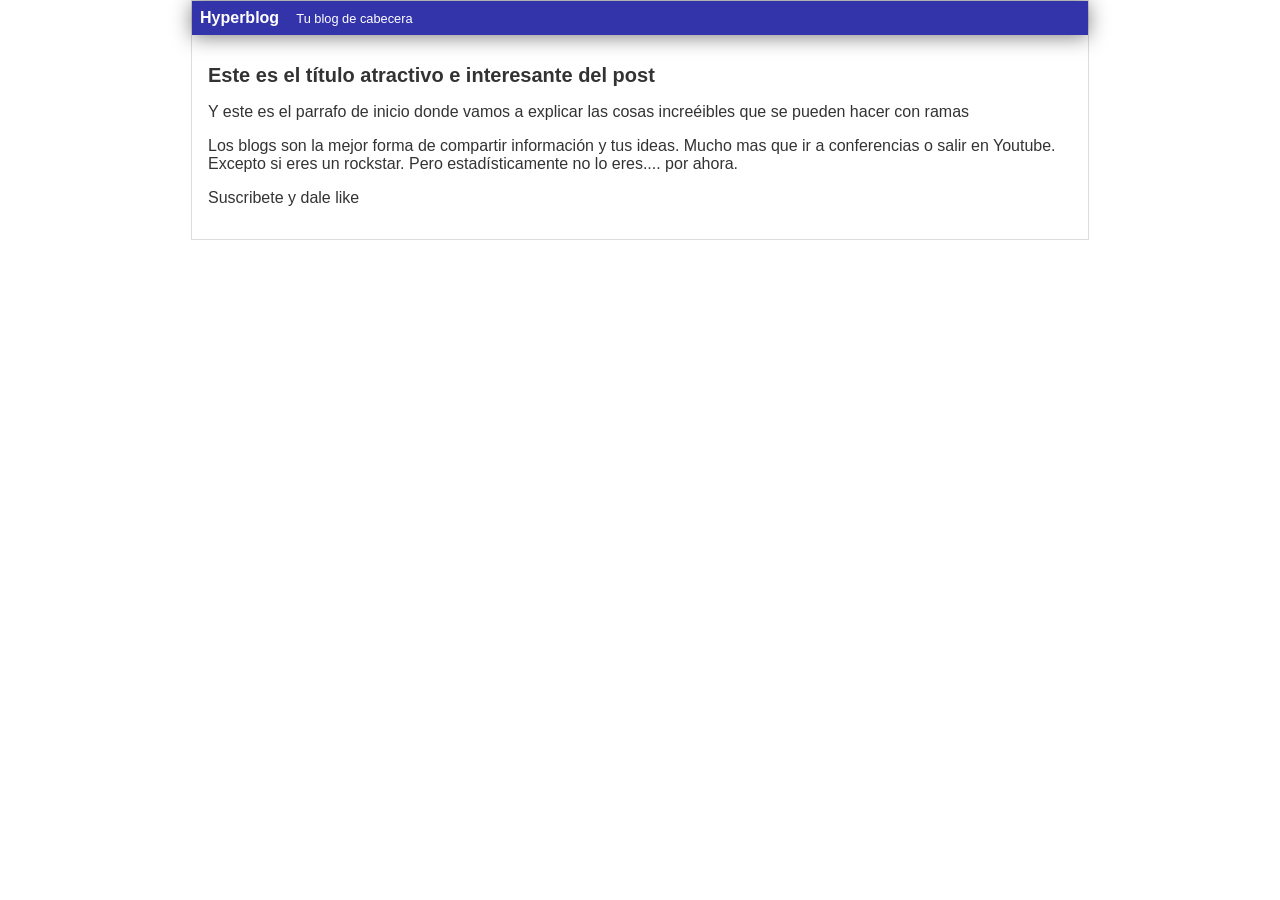
==== blog.html @ b5e8d891 "finalizada la cabecera diseño azul" ====
<html>
    <head>
        <title>El titulo del post</title>
        <link rel="stylesheet" href="styles.css" />
    </head>
    <body>
        <div id="container">
            <div id="cabecera">
                Hyperblog
                <span id="tagline">Tu blog de cabecera</span>
            </div>
            <div id="post">
                <h1>Este es el título atractivo e interesante del post</h1>
                <p>Y este es el parrafo de inicio donde vamos a explicar las cosas increéibles que se pueden hacer con ramas</p>
                <p>Los blogs son la mejor forma de compartir información y tus ideas. Mucho mas que ir a conferencias o salir en Youtube. Excepto si eres un rockstar. Pero estadísticamente no lo eres.... por ahora.</p>
                <p>Suscribete y dale like</p>
            </div>
        </div>
    </body>
</html>
---- styles.css ----
body
{
    color: #333;
    text-align: center;
    font-family: Arial;
    font-size: 16px;
    margin: 0;
    padding: 0;
}

#cabecera
{
    background: #33A;
    box-shadow: 0px 2px 20px 0px rgba(0,0,0,0.5);
    color: white;
    font-weight: bold;
    margin: 0;
    padding: 0.5em;
}

#cabecera #tagline
{
    padding: 0 0 0 1em;
    font-weight: normal;
    font-size: 0.8em;
}

#container
{
    width: 70%;
    padding: 0;
    text-align: left;
    border: 1px solid #DDD;
    margin: 0 auto;
}

#container h1
{
    font-size: 20px;
}
#post
{
    padding: 1em;
}
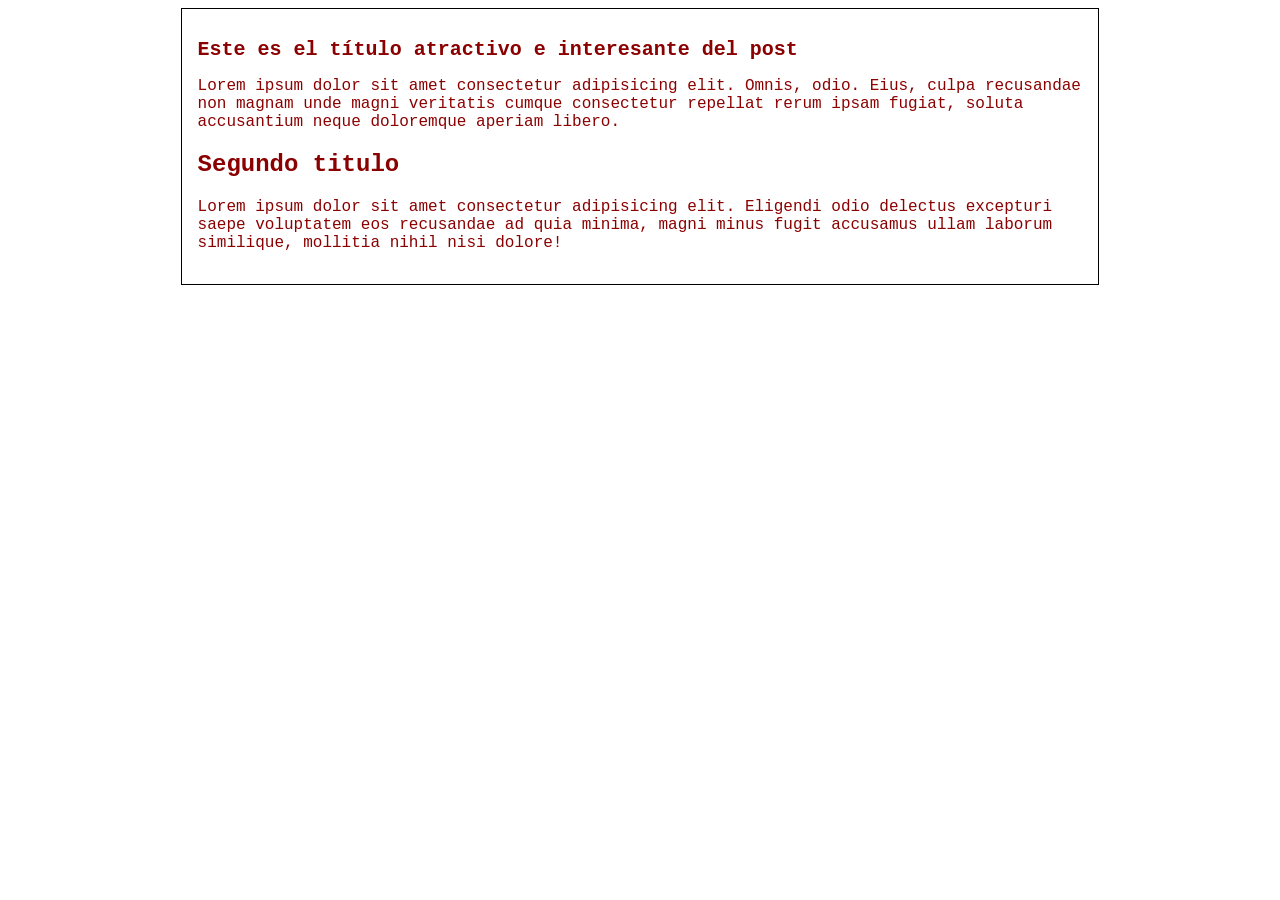
==== commit 0c98fdc5: "agregado el contenido del blog y mejor fuente" ====
--- a/blog.html
+++ b/blog.html
@@ -1,20 +1,22 @@
-<html>
-    <head>
-        <title>El titulo del post</title>
-        <link rel="stylesheet" href="styles.css" />
-    </head>
-    <body>
-        <div id="container">
-            <div id="cabecera">
-                Hyperblog
-                <span id="tagline">Tu blog de cabecera</span>
-            </div>
-            <div id="post">
-                <h1>Este es el título atractivo e interesante del post</h1>
-                <p>Y este es el parrafo de inicio donde vamos a explicar las cosas increéibles que se pueden hacer con ramas</p>
-                <p>Los blogs son la mejor forma de compartir información y tus ideas. Mucho mas que ir a conferencias o salir en Youtube. Excepto si eres un rockstar. Pero estadísticamente no lo eres.... por ahora.</p>
-                <p>Suscribete y dale like</p>
-            </div>
+<!DOCTYPE html>
+<html lang="en">
+<head>
+    <meta charset="UTF-8">
+    <meta http-equiv="X-UA-Compatible" content="IE=edge">
+    <meta name="viewport" content="width=device-width, initial-scale=1.0">
+    <link rel="stylesheet" href="./styles.css">
+    <title>Blog Git</title>
+</head>
+<body>
+    <div id="container">
+        <div id="post">
+            <h1>Este es el título atractivo
+            e interesante del post </h1>
+            <p>Lorem ipsum dolor sit amet consectetur adipisicing elit. Omnis, odio. Eius, culpa recusandae non magnam unde magni veritatis cumque consectetur repellat rerum ipsam fugiat, soluta accusantium neque doloremque aperiam libero.</p>
+            
+            <h2>Segundo titulo</h2>
+            <p>Lorem ipsum dolor sit amet consectetur adipisicing elit. Eligendi odio delectus excepturi saepe voluptatem eos recusandae ad quia minima, magni minus fugit accusamus ullam laborum similique, mollitia nihil nisi dolore!</p>
         </div>
-    </body>
+    </div>
+</body>
 </html>
--- a/styles.css
+++ b/styles.css
@@ -1,44 +1,17 @@
-body
-{
-    color: #333;
+body{
     text-align: center;
-    font-family: Arial;
+    font-family: 'Courier New', Courier, monospace;
+    color:darkred;
     font-size: 16px;
-    margin: 0;
-    padding: 0;
 }
-
-#cabecera
-{
-    background: #33A;
-    box-shadow: 0px 2px 20px 0px rgba(0,0,0,0.5);
-    color: white;
-    font-weight: bold;
-    margin: 0;
-    padding: 0.5em;
-}
-
-#cabecera #tagline
-{
-    padding: 0 0 0 1em;
-    font-weight: normal;
-    font-size: 0.8em;
-}
-
-#container
-{
+#container{
     width: 70%;
-    padding: 0;
+    padding: 1em;
     text-align: left;
-    border: 1px solid #DDD;
+    border: 1px solid #000;
     margin: 0 auto;
 }
 
-#container h1
-{
+#container h1{
     font-size: 20px;
-}
-#post
-{
-    padding: 1em;
 }
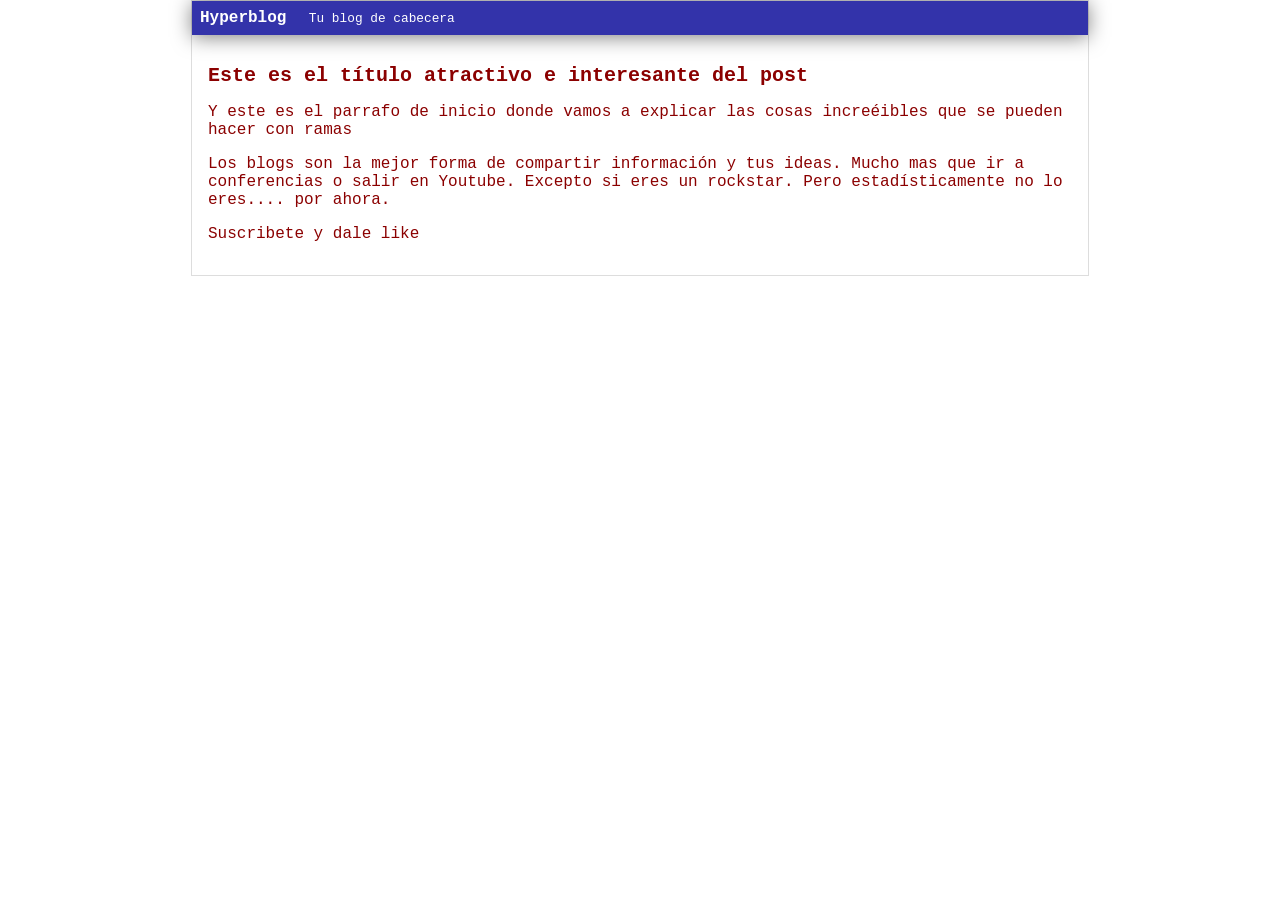
==== commit 1c93aa80: "arreglo extrañesa" ====
--- a/blog.html
+++ b/blog.html
@@ -1,22 +1,20 @@
-<!DOCTYPE html>
-<html lang="en">
-<head>
-    <meta charset="UTF-8">
-    <meta http-equiv="X-UA-Compatible" content="IE=edge">
-    <meta name="viewport" content="width=device-width, initial-scale=1.0">
-    <link rel="stylesheet" href="./styles.css">
-    <title>Blog Git</title>
-</head>
-<body>
-    <div id="container">
-        <div id="post">
-            <h1>Este es el título atractivo
-            e interesante del post </h1>
-            <p>Lorem ipsum dolor sit amet consectetur adipisicing elit. Omnis, odio. Eius, culpa recusandae non magnam unde magni veritatis cumque consectetur repellat rerum ipsam fugiat, soluta accusantium neque doloremque aperiam libero.</p>
-            
-            <h2>Segundo titulo</h2>
-            <p>Lorem ipsum dolor sit amet consectetur adipisicing elit. Eligendi odio delectus excepturi saepe voluptatem eos recusandae ad quia minima, magni minus fugit accusamus ullam laborum similique, mollitia nihil nisi dolore!</p>
+<html>
+    <head>
+        <title>El titulo del post</title>
+        <link rel="stylesheet" href="styles.css" />
+    </head>
+    <body>
+        <div id="container">
+            <div id="cabecera">
+                Hyperblog
+                <span id="tagline">Tu blog de cabecera</span>
+            </div>
+            <div id="post">
+                <h1>Este es el título atractivo e interesante del post</h1>
+                <p>Y este es el parrafo de inicio donde vamos a explicar las cosas increéibles que se pueden hacer con ramas</p>
+                <p>Los blogs son la mejor forma de compartir información y tus ideas. Mucho mas que ir a conferencias o salir en Youtube. Excepto si eres un rockstar. Pero estadísticamente no lo eres.... por ahora.</p>
+                <p>Suscribete y dale like</p>
+            </div>
         </div>
-    </div>
-</body>
+    </body>
 </html>
--- a/styles.css
+++ b/styles.css
@@ -1,17 +1,45 @@
-body{
+body
+{
+    color: #333;
     text-align: center;
     font-family: 'Courier New', Courier, monospace;
     color:darkred;
     font-size: 16px;
+    margin: 0;
+    padding: 0;
 }
-#container{
+
+#cabecera
+{
+    background: #33A;
+    box-shadow: 0px 2px 20px 0px rgba(0,0,0,0.5);
+    color: white;
+    font-weight: bold;
+    margin: 0;
+    padding: 0.5em;
+}
+
+#cabecera #tagline
+{
+    padding: 0 0 0 1em;
+    font-weight: normal;
+    font-size: 0.8em;
+}
+
+#container
+{
     width: 70%;
-    padding: 1em;
+    padding: 0;
     text-align: left;
-    border: 1px solid #000;
+    border: 1px solid #DDD;
     margin: 0 auto;
 }
 
-#container h1{
+#container h1
+{
     font-size: 20px;
+}
+#post
+{
+    padding: 1em;
 }
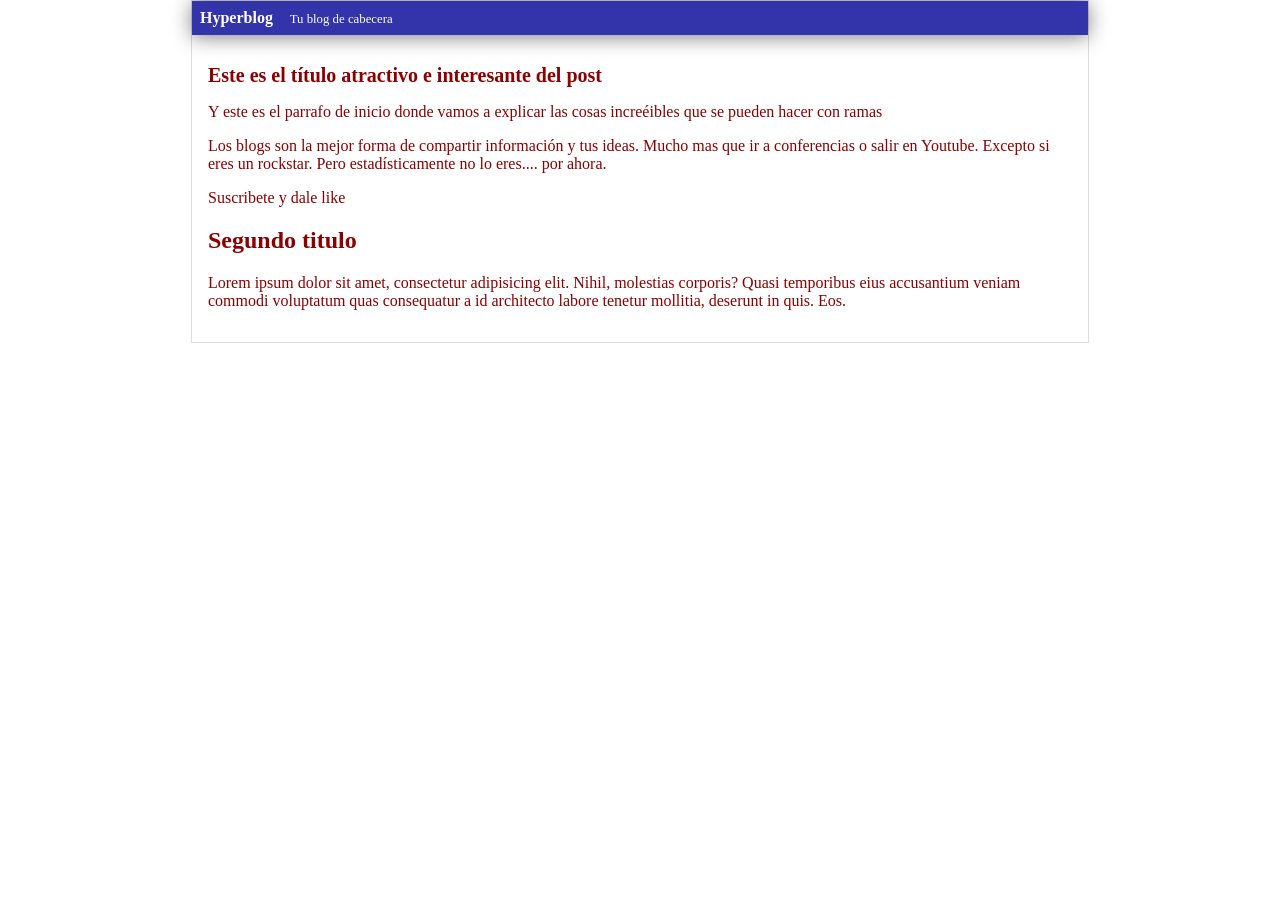
==== commit b45bb6d7: "agrego cuerpo del blog" ====
--- a/blog.html
+++ b/blog.html
@@ -14,6 +14,8 @@
                 <p>Y este es el parrafo de inicio donde vamos a explicar las cosas increéibles que se pueden hacer con ramas</p>
                 <p>Los blogs son la mejor forma de compartir información y tus ideas. Mucho mas que ir a conferencias o salir en Youtube. Excepto si eres un rockstar. Pero estadísticamente no lo eres.... por ahora.</p>
                 <p>Suscribete y dale like</p>
+                <h2>Segundo titulo</h2>
+                <p>Lorem ipsum dolor sit amet, consectetur adipisicing elit. Nihil, molestias corporis? Quasi temporibus eius accusantium veniam commodi voluptatum quas consequatur a id architecto labore tenetur mollitia, deserunt in quis. Eos.</p>
             </div>
         </div>
     </body>
--- a/styles.css
+++ b/styles.css
@@ -2,7 +2,7 @@
 {
     color: #333;
     text-align: center;
-    font-family: 'Courier New', Courier, monospace;
+    font-family: 'Times New Roman', Times, serif;
     color:darkred;
     font-size: 16px;
     margin: 0;
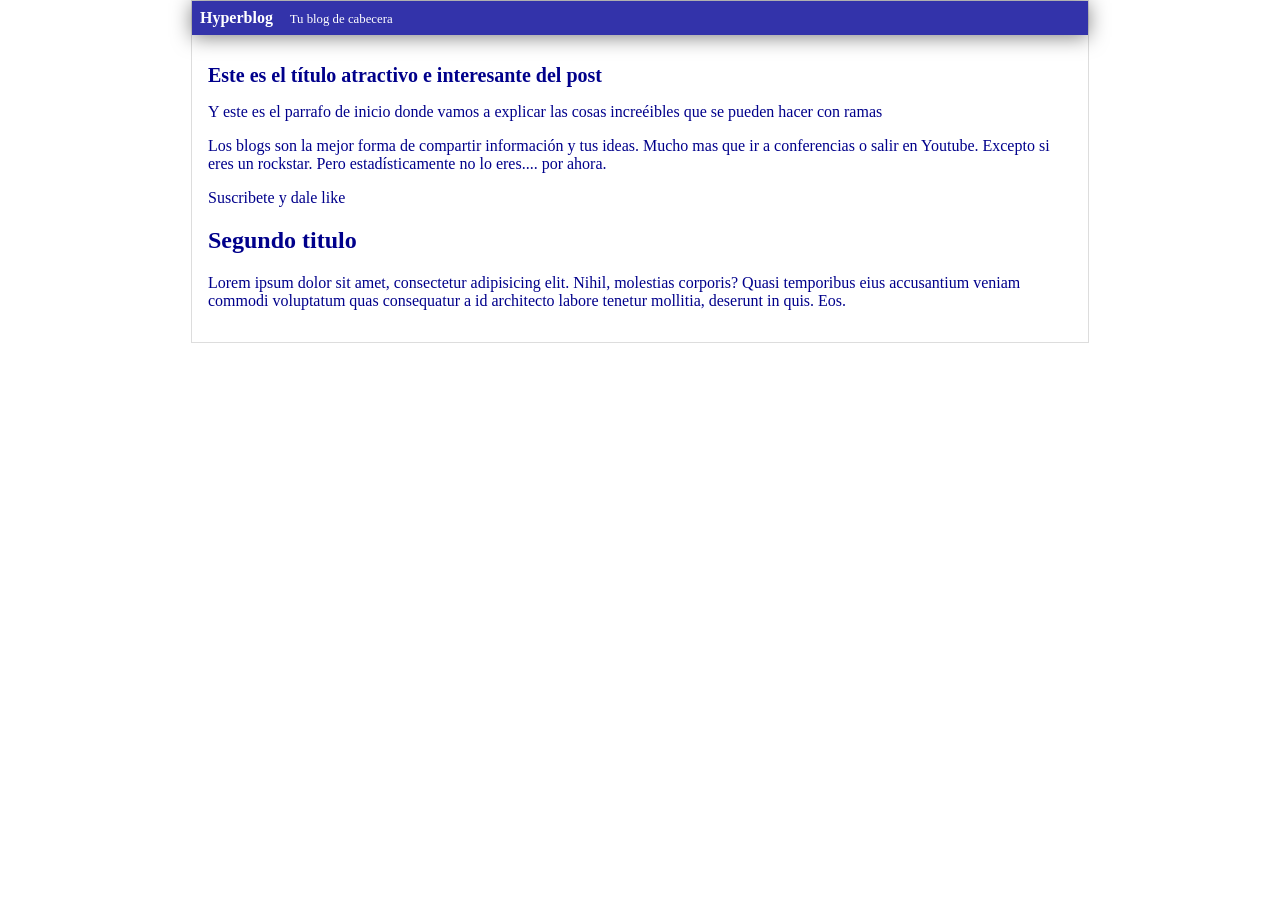
==== commit 96dbd47f: "modifique la cabeera y el color del texto" ====
--- a/blog.html
+++ b/blog.html
@@ -1,6 +1,6 @@
 <html>
     <head>
-        <title>El titulo del post</title>
+        <title>Tu blog de cabecera</title>
         <link rel="stylesheet" href="styles.css" />
     </head>
     <body>
--- a/styles.css
+++ b/styles.css
@@ -3,7 +3,7 @@
     color: #333;
     text-align: center;
     font-family: 'Times New Roman', Times, serif;
-    color:darkred;
+    color: darkblue;
     font-size: 16px;
     margin: 0;
     padding: 0;
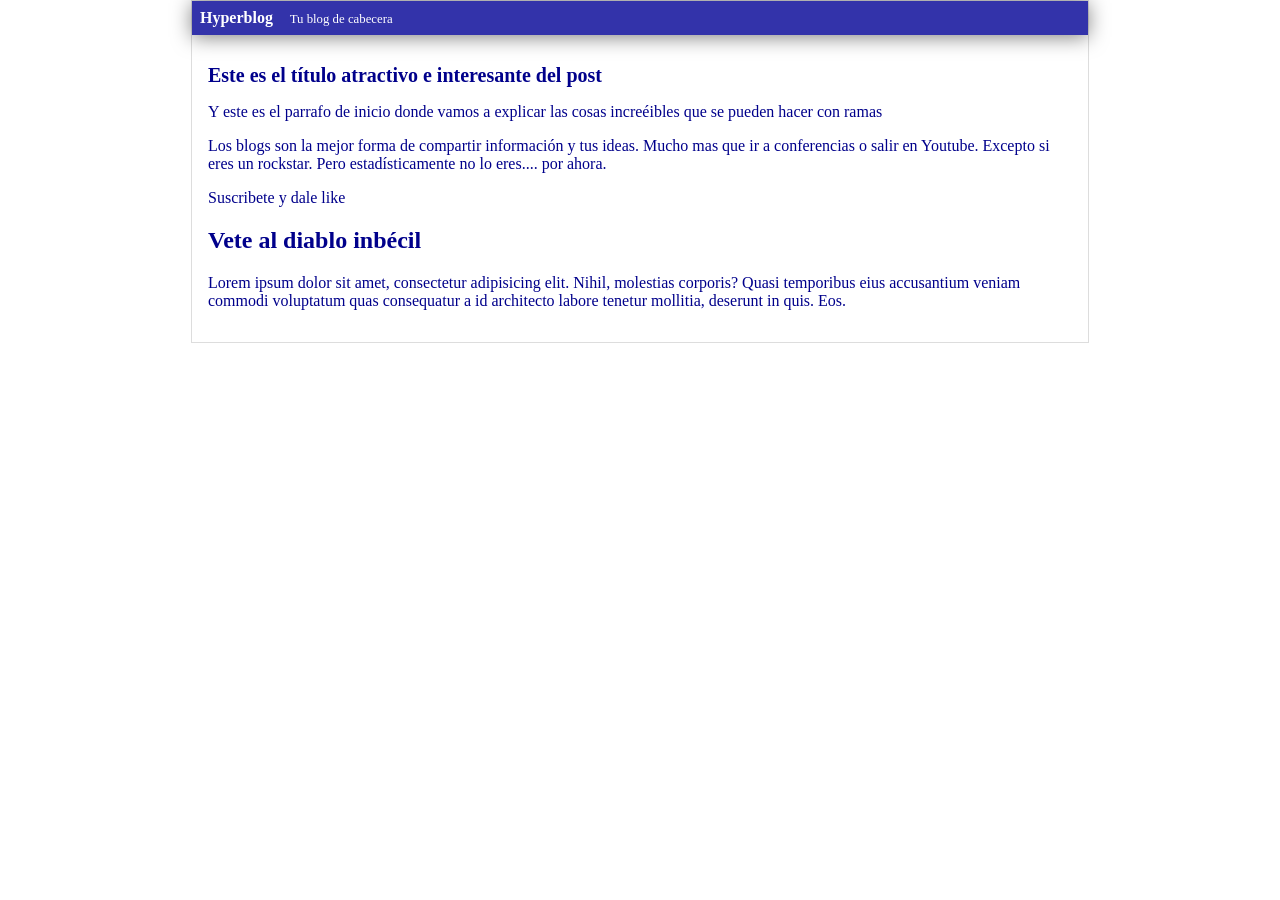
==== commit 41c33aa0: "agregue saludo y cambie pestaña" ====
--- a/blog.html
+++ b/blog.html
@@ -1,6 +1,6 @@
 <html>
     <head>
-        <title>Tu blog de cabecera</title>
+        <title>Tu blog maestro!</title>
         <link rel="stylesheet" href="styles.css" />
     </head>
     <body>
@@ -14,7 +14,7 @@
                 <p>Y este es el parrafo de inicio donde vamos a explicar las cosas increéibles que se pueden hacer con ramas</p>
                 <p>Los blogs son la mejor forma de compartir información y tus ideas. Mucho mas que ir a conferencias o salir en Youtube. Excepto si eres un rockstar. Pero estadísticamente no lo eres.... por ahora.</p>
                 <p>Suscribete y dale like</p>
-                <h2>Segundo titulo</h2>
+                <h2>Vete al diablo inbécil</h2>
                 <p>Lorem ipsum dolor sit amet, consectetur adipisicing elit. Nihil, molestias corporis? Quasi temporibus eius accusantium veniam commodi voluptatum quas consequatur a id architecto labore tenetur mollitia, deserunt in quis. Eos.</p>
             </div>
         </div>
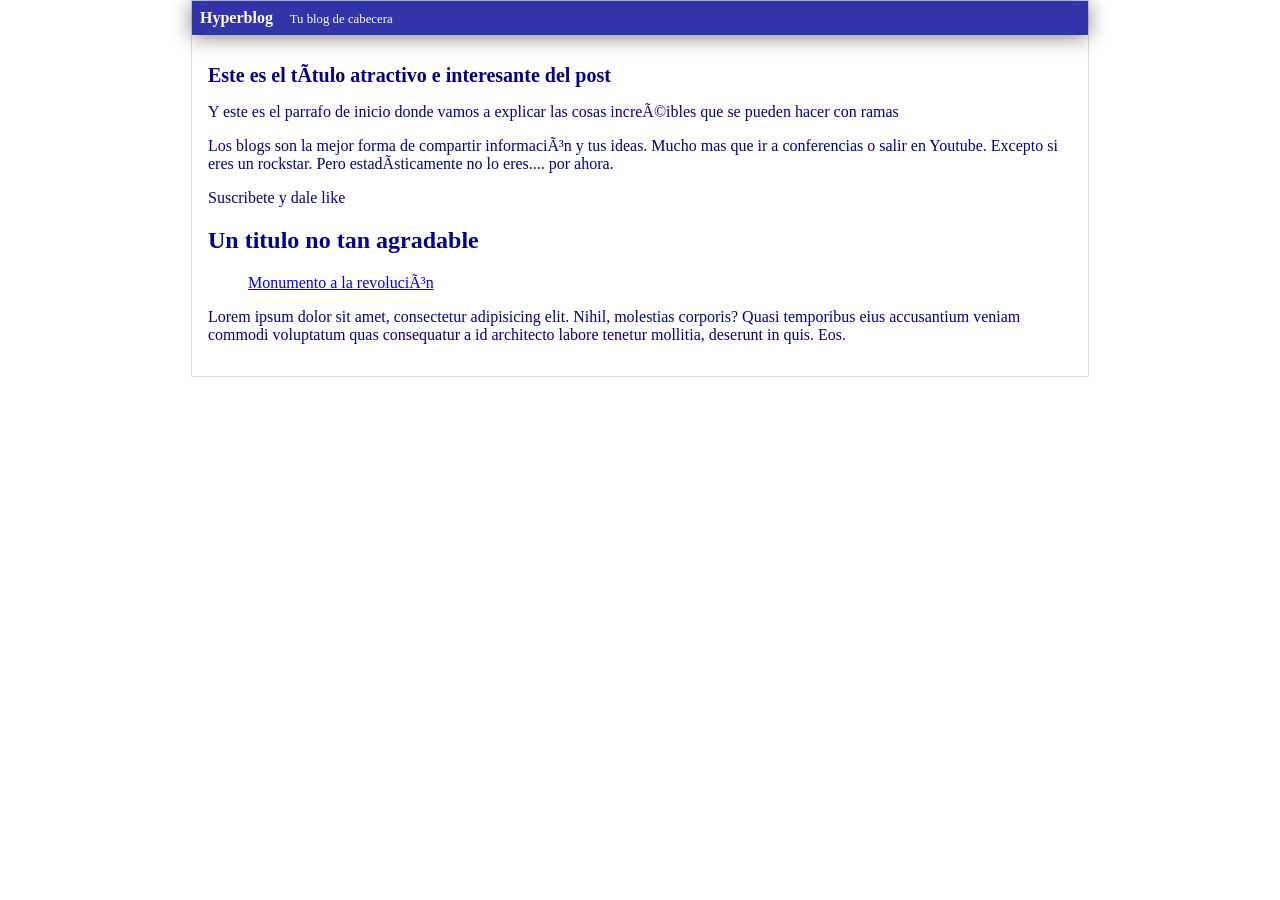
==== commit fbd646d1: "reto referencia imagen desde la web" ====
--- a/blog.html
+++ b/blog.html
@@ -1,6 +1,6 @@
 <html>
     <head>
-        <title>Tu blog maestro!</title>
+        <title>Tu blog de cabecera</title>
         <link rel="stylesheet" href="styles.css" />
     </head>
     <body>
@@ -14,7 +14,8 @@
                 <p>Y este es el parrafo de inicio donde vamos a explicar las cosas increéibles que se pueden hacer con ramas</p>
                 <p>Los blogs son la mejor forma de compartir información y tus ideas. Mucho mas que ir a conferencias o salir en Youtube. Excepto si eres un rockstar. Pero estadísticamente no lo eres.... por ahora.</p>
                 <p>Suscribete y dale like</p>
-                <h2>Vete al diablo inbécil</h2>
+                <h2>Un titulo no tan agradable</h2>
+                <blockquote class="imgur-embed-pub" lang="en" data-id="a/QqcBF"  ><a href="//imgur.com/a/QqcBF">Monumento a la revolución</a></blockquote><script async src="//s.imgur.com/min/embed.js" charset="utf-8"></script>
                 <p>Lorem ipsum dolor sit amet, consectetur adipisicing elit. Nihil, molestias corporis? Quasi temporibus eius accusantium veniam commodi voluptatum quas consequatur a id architecto labore tenetur mollitia, deserunt in quis. Eos.</p>
             </div>
         </div>
